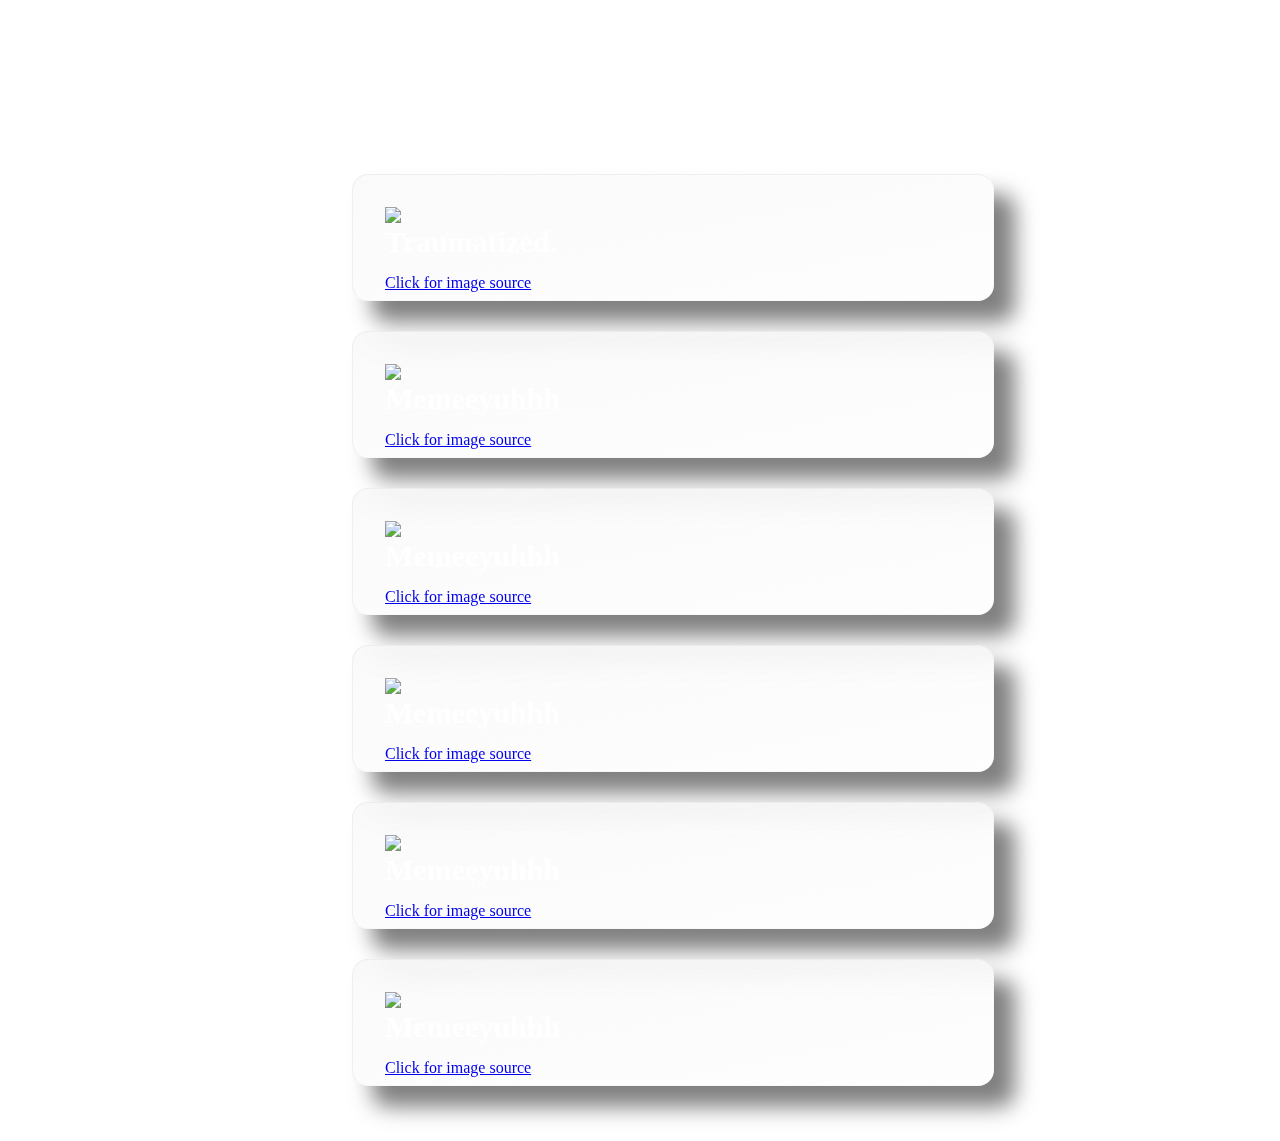
==== index.html @ aaee1eb5 "Rename meme.html to index.html" ====
<!DOCTYPE html>
<html lang="en">
<head>
    <meta charset="UTF-8">
    <meta http-equiv="X-UA-Compatible" content="IE=edge">
    <meta name="viewport" content="width=device-width, initial-scale=1.0">

    <title>Memeeyuhhh</title>

    <link rel="stylesheet" href="https://use.fontawesome.com/releases/v5.11.2/css/all/css">
    <link rel="stylesheet" href="https://fonts.googleapis.com/css?family=Josefin+Sans&display=swap">

    <!--Bootstrap CSS-->
    <link href="https://cdn.jsdelivr.net/npm/bootstrap@5.0.2/dist/css/bootstrap.min.css" rel="stylesheet" 
        integrity="sha384-EVSTQN3/azprG1Anm3QDgpJLIm9Nao0Yz1ztcQTwFspd3yD65VohhpuuCOmLASjC" crossorigin="anonymous">

    <!--Main CSS-->
    <link href="meme.css" rel="stylesheet">


</head>
<body>
    
    <h1 class="title text-center py-4 mt-5">Glass Card Memeeyuhhh</h1>

    <div class="row">

        <!--1st card start-->

        <div class="one col-md-6 d-flex justify-content-center">

            <div class="card m-2 cb1 text-center">
                <img src="https://lh3.googleusercontent.com/LEWUDRuXic7E5ug-Vyhb6xtGleep68uLTfP1RsRbM6vSg0Ivm3ibJ0djQS49QT1kv5eQIJyEjRAqQLPvF3HZ_ikT3NlF_fDfuB0gbvWSIF-esNJJN5MmG-qsKDZV7-JC6fqWRzrF4A=w2400" class="card-img-top" alt="...">
                <div class="card-body">

                    <h2 class="card-title">Traumatized.</h2>

                    <a href="#" class="btn btn-outline-light">Click for image source</a>

                </div>

            </div>

        </div>

        <!--1st card end-->



        <!--2nd card start-->

        <div class="two col-md-6 d-flex justify-content-center">

            <div class="card m-2 cb2 text-center">
                <img src="https://i.pinimg.com/originals/f2/32/9a/f2329a46a47021de95ef64623cfee382.jpg" class="card-img-top" alt="...">

                <div class="card-body">

                    <h2 class="card-title">Memeeyuhhh</h2>

                    <a href="#" class="btn btn-outline-light">Click for image source</a>

                </div>

            </div>

        </div>

        <!--2nd card end-->

        <!--3rd card start-->

        <div class="three col-md-6 d-flex justify-content-center">

            <div class="card m-2 cb2 text-center">
                <img src="https://i.pinimg.com/originals/f2/32/9a/f2329a46a47021de95ef64623cfee382.jpg" class="card-img-top" alt="...">

                <div class="card-body">

                    <h2 class="card-title mb-4">Memeeyuhhh</h2>

                    <a href="#" class="btn btn-outline-light">Click for image source</a>

                </div>

            </div>

        </div>

        <!--3rd card end-->

        <!--4th card start-->

        <div class="four col-md-6 d-flex justify-content-center">

            <div class="card m-2 cb1 text-center">
                <img src="https://i.pinimg.com/originals/f2/32/9a/f2329a46a47021de95ef64623cfee382.jpg" class="card-img-top" alt="...">

                <div class="card-body">

                    <h2 class="card-title mb-4">Memeeyuhhh</h2>

                    <a href="#" class="btn btn-outline-light">Click for image source</a>

                </div>

            </div>

        </div>

        <!--4th card end-->

        <!--5th card start-->

        <div class="five col-md-6 d-flex justify-content-center">

            <div class="card m-2 cb1 text-center">
                <img src="https://i.pinimg.com/originals/f2/32/9a/f2329a46a47021de95ef64623cfee382.jpg" class="card-img-top" alt="...">

                <div class="card-body">

                    <h2 class="card-title mb-4">Memeeyuhhh</h2>

                    <a href="#" class="btn btn-outline-light">Click for image source</a>

                </div>

            </div>

        </div>

        <!--5th card end-->

        <!--6th card start-->

        <div class="six col-md-6 d-flex justify-content-center">

            <div class="card m-2 cb2 text-center">
                <img src="https://i.pinimg.com/originals/f2/32/9a/f2329a46a47021de95ef64623cfee382.jpg" class="card-img-top" alt="...">

                <div class="card-body">

                    <h2 class="card-title mb-4">Memeeyuhhh</h2>

                    <a href="#" class="btn btn-outline-light">Click for image source</a>

                </div>

            </div>

        </div>

        <!--6th card end-->


    </div>

    <script src="https://cdn.jsdelivr.net/npm/bootstrap@5.0.2/dist/js/bootstrap.bundle.min.js" 
        integrity="sha384-MrcW6ZMFYlzcLA8Nl+NtUVF0sA7MsXsP1UyJoMp4YLEuNSfAP+JcXn/tWtIaxVXM" crossorigin="anonymous">
    </script>


</body>
</html>
---- meme.css ----
*{
    margin: 0 auto;
}

body{
    background-image: url(https://i.pinimg.com/originals/b8/f4/c0/b8f4c048cdc9f521294171426cd19369.jpg);
    background-size: cover;
    background-position: center center;
    background-attachment: scroll;
    color: white;
}

.title{
    margin: 0 auto;
    width: 100%;
    max-width: 40rem;
    font-size: 4rem;
    text-align: center;
}

.row{
    margin: 0;
    padding: 5%;
    padding-top: 2%;
    padding-bottom: 2%;
}

.col-md-6{
    width: 50%;
    max-width: 1000px;
    height: 100%;
    max-height: 1000px;
    padding-bottom: 30px;
    padding-left: 15px;
    padding-right: 15px;
}

.card{
    width: 100%;
    max-width: 1000px;
    height: 100%;
    max-height: 1000px;
    padding: 2rem 2rem 0.5rem 2rem;

    border-radius: 1rem;
    border: 1px solid transparent;

    backdrop-filter: blur(1rem);
    box-shadow: 1.3rem 1.3rem 1.3rem rgba(0, 0, 0, 0.5);

    border-top-color: rgba(225, 225, 225, 0.5);
    border-left-color: rgba(225, 225, 225, 0.5);
    border-bottom-color: rgba(225, 225, 225, 0.1);
    border-right-color: rgba(225, 225, 225, 0.1);
}

.card img{
    width: 100%;
    height: 100%;
}

.card-title{
    font-size: 30px;
    margin-bottom: 15px;
}

.cb1, .cb2{
    background: linear-gradient(to right bottom, rgba(225, 225, 225, 0.166), rgba(225, 225, 225, 0.045));
}

{
    background: linear-gradient(to right bottom, rgba(157, 23, 198, 0.166), rgba(157, 23, 198, 0.045));
}

.btn{
    border-radius: 0.5rem;
}

.btn:hover{
    box-shadow: 0 0.3rem 1rem rgba(0, 0, 0, 0.3);
    transition: ease 0.6s;
}
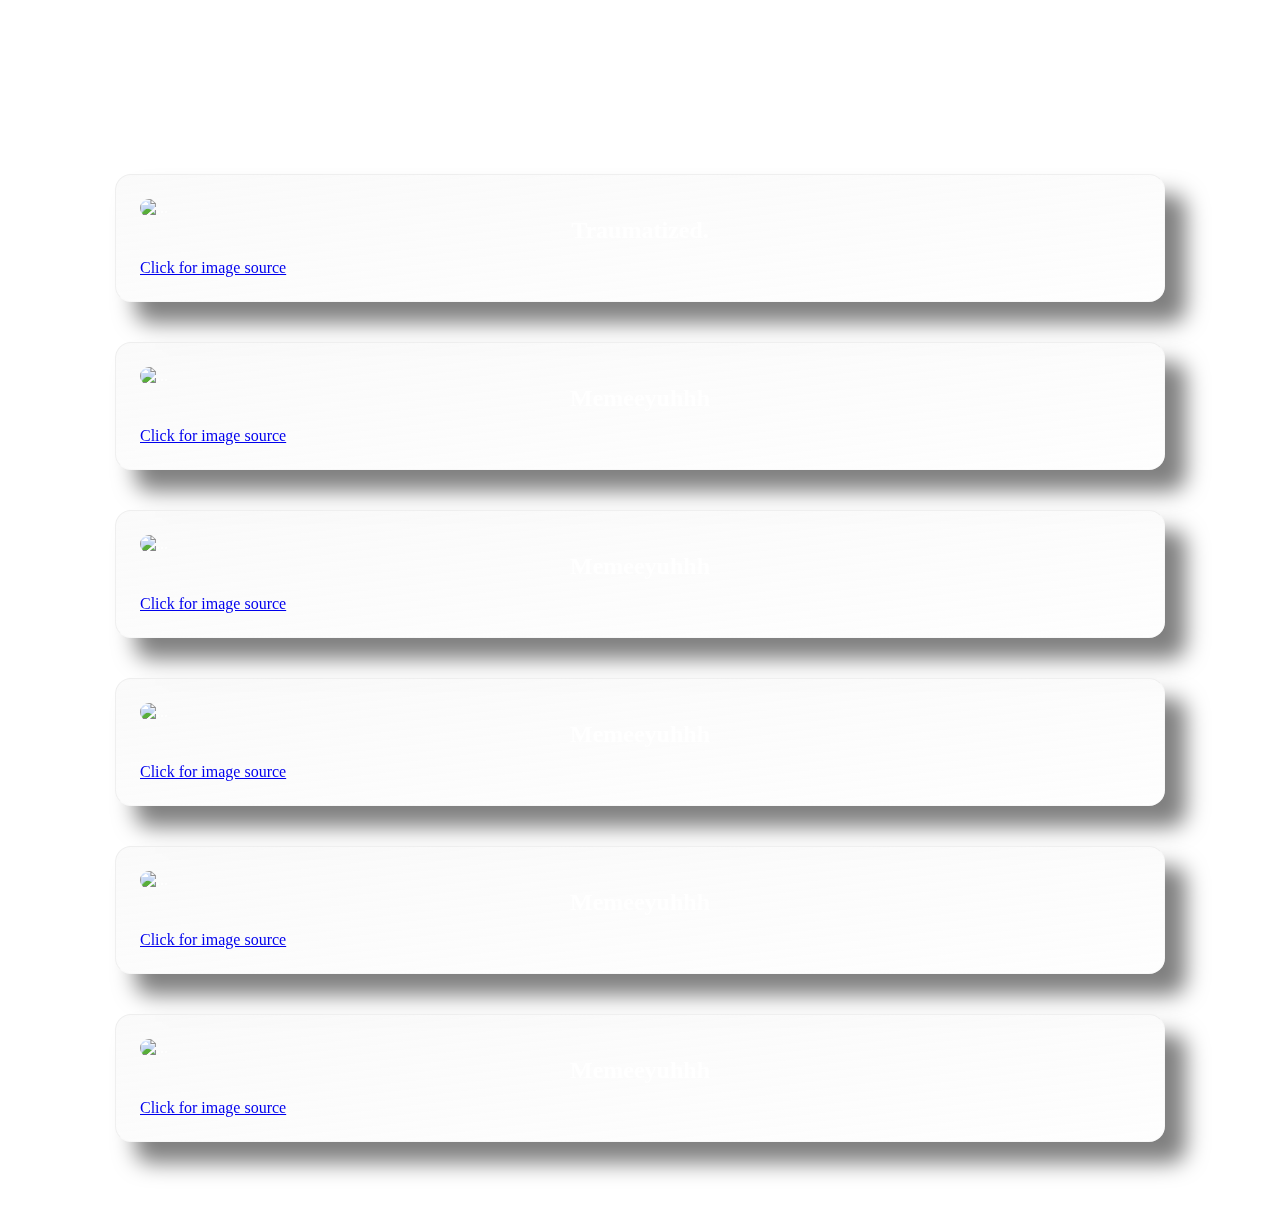
==== commit 6a6b4d72: "Add files via upload" ====
--- a/index.html
+++ b/index.html
@@ -23,135 +23,139 @@
     
     <h1 class="title text-center py-4 mt-5">Glass Card Memeeyuhhh</h1>
 
-    <div class="row">
+    <div class="container">
 
-        <!--1st card start-->
+        <div class="row">
 
-        <div class="one col-md-6 d-flex justify-content-center">
+            <!--1st card start-->
 
-            <div class="card m-2 cb1 text-center">
-                <img src="https://lh3.googleusercontent.com/LEWUDRuXic7E5ug-Vyhb6xtGleep68uLTfP1RsRbM6vSg0Ivm3ibJ0djQS49QT1kv5eQIJyEjRAqQLPvF3HZ_ikT3NlF_fDfuB0gbvWSIF-esNJJN5MmG-qsKDZV7-JC6fqWRzrF4A=w2400" class="card-img-top" alt="...">
-                <div class="card-body">
+            <div class="one col-md-6 d-flex justify-content-center">
 
-                    <h2 class="card-title">Traumatized.</h2>
+                <div class="card m-2 cb1 text-center">
+                    <img src="https://lh3.googleusercontent.com/LEWUDRuXic7E5ug-Vyhb6xtGleep68uLTfP1RsRbM6vSg0Ivm3ibJ0djQS49QT1kv5eQIJyEjRAqQLPvF3HZ_ikT3NlF_fDfuB0gbvWSIF-esNJJN5MmG-qsKDZV7-JC6fqWRzrF4A=w2400" class="card-img-top" alt="...">
+                    <div class="card-body">
 
-                    <a href="#" class="btn btn-outline-light">Click for image source</a>
+                        <h2 class="card-title">Traumatized.</h2>
+
+                        <a href="#" class="btn btn-outline-light">Click for image source</a>
+
+                    </div>
 
                 </div>
 
             </div>
 
-        </div>
-
-        <!--1st card end-->
+            <!--1st card end-->
 
 
 
-        <!--2nd card start-->
+            <!--2nd card start-->
 
-        <div class="two col-md-6 d-flex justify-content-center">
+            <div class="two col-md-6 d-flex justify-content-center">
 
-            <div class="card m-2 cb2 text-center">
-                <img src="https://i.pinimg.com/originals/f2/32/9a/f2329a46a47021de95ef64623cfee382.jpg" class="card-img-top" alt="...">
+                <div class="card m-2 cb2 text-center">
+                    <img src="https://i.pinimg.com/originals/f2/32/9a/f2329a46a47021de95ef64623cfee382.jpg" class="card-img-top" alt="...">
 
-                <div class="card-body">
+                    <div class="card-body">
 
-                    <h2 class="card-title">Memeeyuhhh</h2>
+                        <h2 class="card-title">Memeeyuhhh</h2>
 
-                    <a href="#" class="btn btn-outline-light">Click for image source</a>
+                        <a href="#" class="btn btn-outline-light">Click for image source</a>
+
+                    </div>
 
                 </div>
 
             </div>
 
-        </div>
+            <!--2nd card end-->
 
-        <!--2nd card end-->
+            <!--3rd card start-->
 
-        <!--3rd card start-->
+            <div class="three col-md-6 d-flex justify-content-center">
 
-        <div class="three col-md-6 d-flex justify-content-center">
+                <div class="card m-2 cb2 text-center">
+                    <img src="https://i.pinimg.com/originals/f2/32/9a/f2329a46a47021de95ef64623cfee382.jpg" class="card-img-top" alt="...">
 
-            <div class="card m-2 cb2 text-center">
-                <img src="https://i.pinimg.com/originals/f2/32/9a/f2329a46a47021de95ef64623cfee382.jpg" class="card-img-top" alt="...">
+                    <div class="card-body">
 
-                <div class="card-body">
+                        <h2 class="card-title mb-4">Memeeyuhhh</h2>
 
-                    <h2 class="card-title mb-4">Memeeyuhhh</h2>
+                        <a href="#" class="btn btn-outline-light">Click for image source</a>
 
-                    <a href="#" class="btn btn-outline-light">Click for image source</a>
+                    </div>
 
                 </div>
 
             </div>
 
-        </div>
+            <!--3rd card end-->
 
-        <!--3rd card end-->
+            <!--4th card start-->
 
-        <!--4th card start-->
+            <div class="four col-md-6 d-flex justify-content-center">
 
-        <div class="four col-md-6 d-flex justify-content-center">
+                <div class="card m-2 cb1 text-center">
+                    <img src="https://i.pinimg.com/originals/f2/32/9a/f2329a46a47021de95ef64623cfee382.jpg" class="card-img-top" alt="...">
 
-            <div class="card m-2 cb1 text-center">
-                <img src="https://i.pinimg.com/originals/f2/32/9a/f2329a46a47021de95ef64623cfee382.jpg" class="card-img-top" alt="...">
+                    <div class="card-body">
 
-                <div class="card-body">
+                        <h2 class="card-title mb-4">Memeeyuhhh</h2>
 
-                    <h2 class="card-title mb-4">Memeeyuhhh</h2>
+                        <a href="#" class="btn btn-outline-light">Click for image source</a>
 
-                    <a href="#" class="btn btn-outline-light">Click for image source</a>
+                    </div>
 
                 </div>
 
             </div>
 
-        </div>
+            <!--4th card end-->
 
-        <!--4th card end-->
+            <!--5th card start-->
 
-        <!--5th card start-->
+            <div class="five col-md-6 d-flex justify-content-center">
 
-        <div class="five col-md-6 d-flex justify-content-center">
+                <div class="card m-2 cb1 text-center">
+                    <img src="https://i.pinimg.com/originals/f2/32/9a/f2329a46a47021de95ef64623cfee382.jpg" class="card-img-top" alt="...">
 
-            <div class="card m-2 cb1 text-center">
-                <img src="https://i.pinimg.com/originals/f2/32/9a/f2329a46a47021de95ef64623cfee382.jpg" class="card-img-top" alt="...">
+                    <div class="card-body">
 
-                <div class="card-body">
+                        <h2 class="card-title mb-4">Memeeyuhhh</h2>
 
-                    <h2 class="card-title mb-4">Memeeyuhhh</h2>
+                        <a href="#" class="btn btn-outline-light">Click for image source</a>
 
-                    <a href="#" class="btn btn-outline-light">Click for image source</a>
+                    </div>
 
                 </div>
 
             </div>
 
-        </div>
+            <!--5th card end-->
 
-        <!--5th card end-->
+            <!--6th card start-->
 
-        <!--6th card start-->
+            <div class="six col-md-6 d-flex justify-content-center">
 
-        <div class="six col-md-6 d-flex justify-content-center">
+                <div class="card m-2 cb2 text-center">
+                    <img src="https://i.pinimg.com/originals/f2/32/9a/f2329a46a47021de95ef64623cfee382.jpg" class="card-img-top" alt="...">
 
-            <div class="card m-2 cb2 text-center">
-                <img src="https://i.pinimg.com/originals/f2/32/9a/f2329a46a47021de95ef64623cfee382.jpg" class="card-img-top" alt="...">
+                    <div class="card-body">
 
-                <div class="card-body">
+                        <h2 class="card-title mb-4">Memeeyuhhh</h2>
 
-                    <h2 class="card-title mb-4">Memeeyuhhh</h2>
+                        <a href="#" class="btn btn-outline-light">Click for image source</a>
 
-                    <a href="#" class="btn btn-outline-light">Click for image source</a>
+                    </div>
 
                 </div>
 
             </div>
 
+            <!--6th card end-->
+
+
         </div>
-
-        <!--6th card end-->
-
 
     </div>
 
@@ -161,4 +165,4 @@
 
 
 </body>
-</html>
+</html>--- a/meme.css
+++ b/meme.css
@@ -26,21 +26,15 @@
 }
 
 .col-md-6{
-    width: 50%;
-    max-width: 1000px;
-    height: 100%;
-    max-height: 1000px;
-    padding-bottom: 30px;
-    padding-left: 15px;
-    padding-right: 15px;
+    padding-bottom: 40px;
+    padding-left: 20px;
+    padding-right: 20px;
 }
 
 .card{
     width: 100%;
     max-width: 1000px;
-    height: 100%;
-    max-height: 1000px;
-    padding: 2rem 2rem 0.5rem 2rem;
+    padding: 1.5rem;
 
     border-radius: 1rem;
     border: 1px solid transparent;
@@ -57,23 +51,21 @@
 .card img{
     width: 100%;
     height: 100%;
+    border-radius: 10px;
 }
 
 .card-title{
-    font-size: 30px;
     margin-bottom: 15px;
+    text-align: center;
 }
 
 .cb1, .cb2{
     background: linear-gradient(to right bottom, rgba(225, 225, 225, 0.166), rgba(225, 225, 225, 0.045));
 }
 
-{
-    background: linear-gradient(to right bottom, rgba(157, 23, 198, 0.166), rgba(157, 23, 198, 0.045));
-}
-
 .btn{
     border-radius: 0.5rem;
+    text-align: center;
 }
 
 .btn:hover{
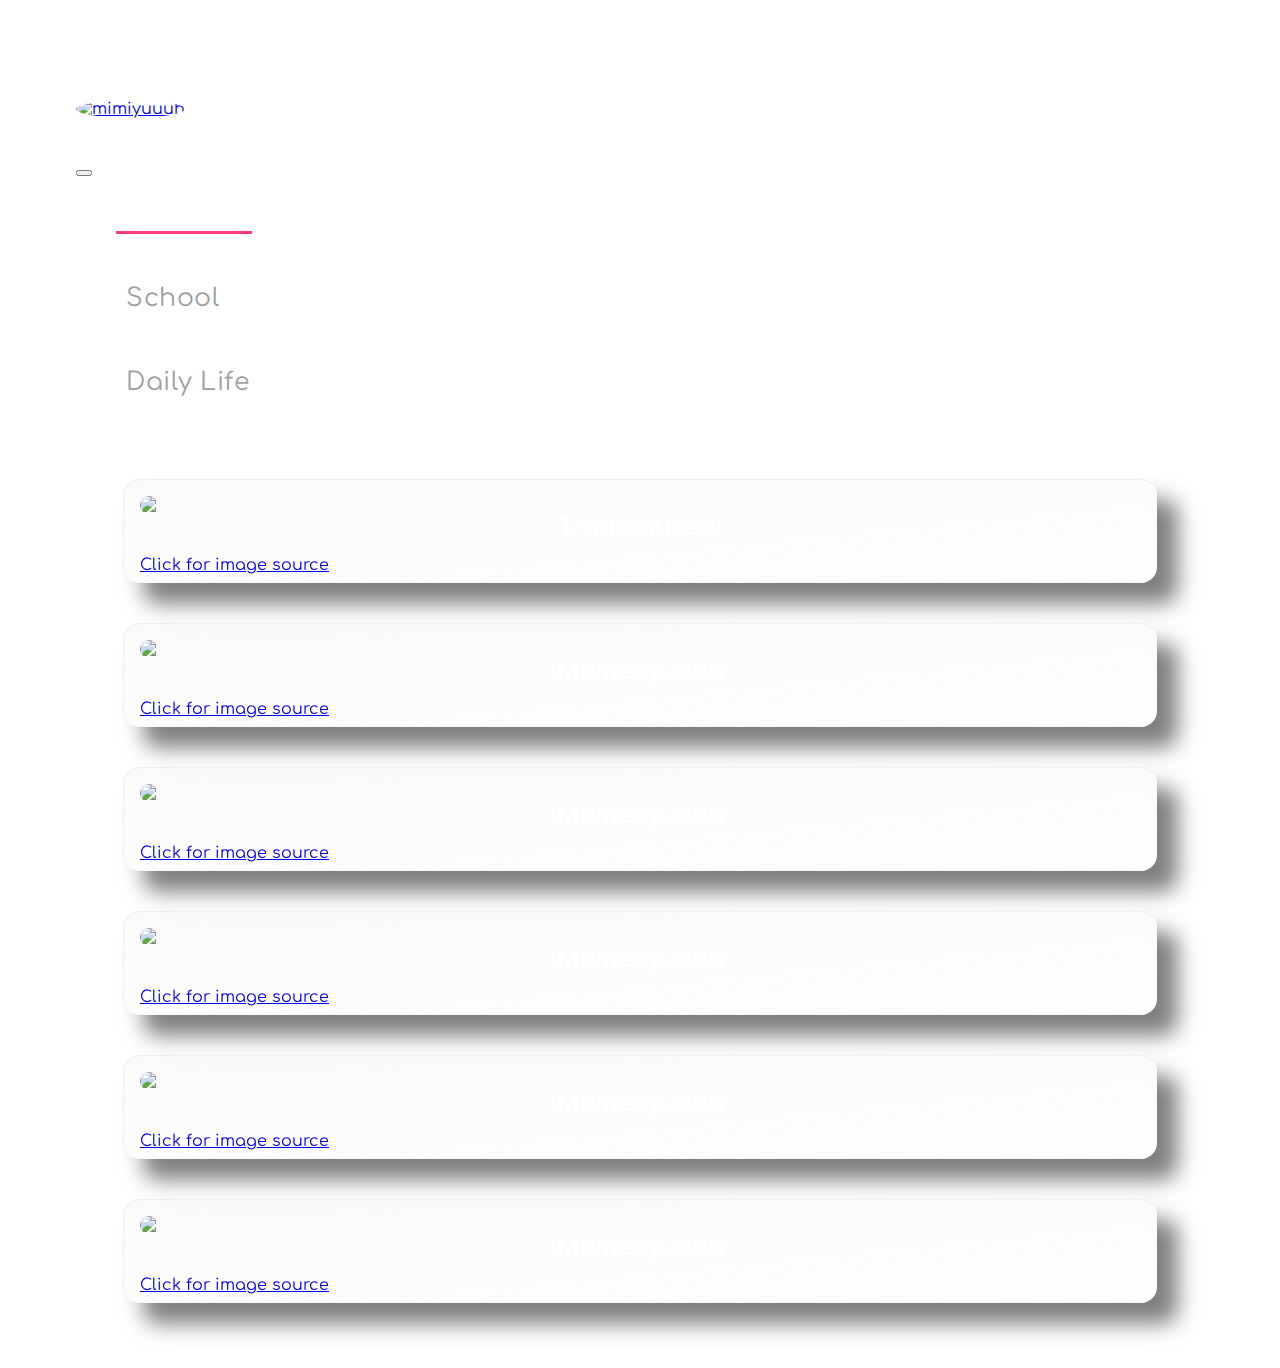
==== commit 94ba1327: "Add files via upload" ====
--- a/index.html
+++ b/index.html
@@ -11,8 +11,9 @@
     <link rel="stylesheet" href="https://fonts.googleapis.com/css?family=Josefin+Sans&display=swap">
 
     <!--Bootstrap CSS-->
-    <link href="https://cdn.jsdelivr.net/npm/bootstrap@5.0.2/dist/css/bootstrap.min.css" rel="stylesheet" 
-        integrity="sha384-EVSTQN3/azprG1Anm3QDgpJLIm9Nao0Yz1ztcQTwFspd3yD65VohhpuuCOmLASjC" crossorigin="anonymous">
+    <link href="https://cdn.jsdelivr.net/npm/bootstrap@5.0.2/dist/css/bootstrap.min.css" 
+    rel="stylesheet" integrity="sha384-EVSTQN3/azprG1Anm3QDgpJLIm9Nao0Yz1ztcQTwFspd3yD65VohhpuuCOmLASjC" 
+    crossorigin="anonymous">
 
     <!--Main CSS-->
     <link href="meme.css" rel="stylesheet">
@@ -20,147 +21,173 @@
 
 </head>
 <body>
+
+    <!--Navigation Bar start-->
+
+    <nav class="navbar navbar-expand-lg navbar-light gradient-navbar">
+        <div class="container-fluid">
+            <div class="navbar-brand">
+                <a href="index.html">
+                    <img src="https://tikstar-user-images.oss-cn-hongkong.aliyuncs.com/8054_6780540675479913474.jpg" alt="mimiyuuuh" class="d-inline-block align-text-top">
+                </a>
+            </div>
+            <div class="navbar-title">
+                 <h1>memeyuhhh.</h1>
+            </div>
+          <button class="navbar-toggler" type="button" data-bs-toggle="collapse" data-bs-target="#navbarSupportedContent" aria-controls="navbarSupportedContent" aria-expanded="false" aria-label="Toggle navigation">
+            <span class="navbar-toggler-icon"></span>
+          </button>
+          <div class="collapse navbar-collapse" id="navbarSupportedContent">
+            <ul class="nav-bar navbar-nav">
+              <li class="nav-item"><a class="active" aria-current="page" href="index.html">At Home</a></li>
+              <li class="nav-item"><a href="school.html">School</a></li>
+              <li class="nav-item"><a href="dailylife.html">Daily Life</a></li>
+            </ul>
+          </div>
+        </div>
+      </nav>
+
+    <!--Navigation Bar end-->
+
+
+    <!--cards start-->
     
-    <h1 class="title text-center py-4 mt-5">Glass Card Memeeyuhhh</h1>
+    <div class="row">
 
-    <div class="container">
+        <!--1st card start-->
 
-        <div class="row">
+        <div class="one col-md-6 d-flex justify-content-center">
 
-            <!--1st card start-->
+            <div class="card m-2 cb1 text-center">
+                <img src="https://lh3.googleusercontent.com/LEWUDRuXic7E5ug-Vyhb6xtGleep68uLTfP1RsRbM6vSg0Ivm3ibJ0djQS49QT1kv5eQIJyEjRAqQLPvF3HZ_ikT3NlF_fDfuB0gbvWSIF-esNJJN5MmG-qsKDZV7-JC6fqWRzrF4A=w2400" class="card-img-top" alt="...">
+                <div class="card-body">
 
-            <div class="one col-md-6 d-flex justify-content-center">
+                    <h2 class="card-title">Traumatized.</h2>
 
-                <div class="card m-2 cb1 text-center">
-                    <img src="https://lh3.googleusercontent.com/LEWUDRuXic7E5ug-Vyhb6xtGleep68uLTfP1RsRbM6vSg0Ivm3ibJ0djQS49QT1kv5eQIJyEjRAqQLPvF3HZ_ikT3NlF_fDfuB0gbvWSIF-esNJJN5MmG-qsKDZV7-JC6fqWRzrF4A=w2400" class="card-img-top" alt="...">
-                    <div class="card-body">
-
-                        <h2 class="card-title">Traumatized.</h2>
-
-                        <a href="#" class="btn btn-outline-light">Click for image source</a>
-
-                    </div>
+                    <a href="#" class="btn btn-outline-light">Click for image source</a>
 
                 </div>
 
             </div>
 
-            <!--1st card end-->
+        </div>
+
+        <!--1st card end-->
 
 
 
-            <!--2nd card start-->
+        <!--2nd card start-->
 
-            <div class="two col-md-6 d-flex justify-content-center">
+        <div class="two col-md-6 d-flex justify-content-center">
 
-                <div class="card m-2 cb2 text-center">
-                    <img src="https://i.pinimg.com/originals/f2/32/9a/f2329a46a47021de95ef64623cfee382.jpg" class="card-img-top" alt="...">
+            <div class="card m-2 cb2 text-center">
+                <img src="https://i.pinimg.com/originals/f2/32/9a/f2329a46a47021de95ef64623cfee382.jpg" class="card-img-top" alt="...">
 
-                    <div class="card-body">
+                <div class="card-body">
 
-                        <h2 class="card-title">Memeeyuhhh</h2>
+                    <h2 class="card-title">Memeeyuhhh</h2>
 
-                        <a href="#" class="btn btn-outline-light">Click for image source</a>
-
-                    </div>
+                    <a href="#" class="btn btn-outline-light">Click for image source</a>
 
                 </div>
 
             </div>
 
-            <!--2nd card end-->
+        </div>
 
-            <!--3rd card start-->
+        <!--2nd card end-->
 
-            <div class="three col-md-6 d-flex justify-content-center">
+        <!--3rd card start-->
 
-                <div class="card m-2 cb2 text-center">
-                    <img src="https://i.pinimg.com/originals/f2/32/9a/f2329a46a47021de95ef64623cfee382.jpg" class="card-img-top" alt="...">
+        <div class="three col-md-6 d-flex justify-content-center">
 
-                    <div class="card-body">
+            <div class="card m-2 cb2 text-center">
+                <img src="https://i.pinimg.com/originals/f2/32/9a/f2329a46a47021de95ef64623cfee382.jpg" class="card-img-top" alt="...">
 
-                        <h2 class="card-title mb-4">Memeeyuhhh</h2>
+                <div class="card-body">
 
-                        <a href="#" class="btn btn-outline-light">Click for image source</a>
+                    <h2 class="card-title mb-4">Memeeyuhhh</h2>
 
-                    </div>
+                    <a href="#" class="btn btn-outline-light">Click for image source</a>
 
                 </div>
 
             </div>
 
-            <!--3rd card end-->
+        </div>
 
-            <!--4th card start-->
+        <!--3rd card end-->
 
-            <div class="four col-md-6 d-flex justify-content-center">
+        <!--4th card start-->
 
-                <div class="card m-2 cb1 text-center">
-                    <img src="https://i.pinimg.com/originals/f2/32/9a/f2329a46a47021de95ef64623cfee382.jpg" class="card-img-top" alt="...">
+        <div class="four col-md-6 d-flex justify-content-center">
 
-                    <div class="card-body">
+            <div class="card m-2 cb1 text-center">
+                <img src="https://i.pinimg.com/originals/f2/32/9a/f2329a46a47021de95ef64623cfee382.jpg" class="card-img-top" alt="...">
 
-                        <h2 class="card-title mb-4">Memeeyuhhh</h2>
+                <div class="card-body">
 
-                        <a href="#" class="btn btn-outline-light">Click for image source</a>
+                    <h2 class="card-title mb-4">Memeeyuhhh</h2>
 
-                    </div>
+                    <a href="#" class="btn btn-outline-light">Click for image source</a>
 
                 </div>
 
             </div>
 
-            <!--4th card end-->
+        </div>
 
-            <!--5th card start-->
+        <!--4th card end-->
 
-            <div class="five col-md-6 d-flex justify-content-center">
+        <!--5th card start-->
 
-                <div class="card m-2 cb1 text-center">
-                    <img src="https://i.pinimg.com/originals/f2/32/9a/f2329a46a47021de95ef64623cfee382.jpg" class="card-img-top" alt="...">
+        <div class="five col-md-6 d-flex justify-content-center">
 
-                    <div class="card-body">
+            <div class="card m-2 cb1 text-center">
+                <img src="https://i.pinimg.com/originals/f2/32/9a/f2329a46a47021de95ef64623cfee382.jpg" class="card-img-top" alt="...">
 
-                        <h2 class="card-title mb-4">Memeeyuhhh</h2>
+                <div class="card-body">
 
-                        <a href="#" class="btn btn-outline-light">Click for image source</a>
+                    <h2 class="card-title mb-4">Memeeyuhhh</h2>
 
-                    </div>
+                    <a href="#" class="btn btn-outline-light">Click for image source</a>
 
                 </div>
 
             </div>
 
-            <!--5th card end-->
+        </div>
 
-            <!--6th card start-->
+        <!--5th card end-->
 
-            <div class="six col-md-6 d-flex justify-content-center">
+        <!--6th card start-->
 
-                <div class="card m-2 cb2 text-center">
-                    <img src="https://i.pinimg.com/originals/f2/32/9a/f2329a46a47021de95ef64623cfee382.jpg" class="card-img-top" alt="...">
+        <div class="six col-md-6 d-flex justify-content-center">
 
-                    <div class="card-body">
+            <div class="card m-2 cb2 text-center">
+                <img src="https://i.pinimg.com/originals/f2/32/9a/f2329a46a47021de95ef64623cfee382.jpg" class="card-img-top" alt="...">
 
-                        <h2 class="card-title mb-4">Memeeyuhhh</h2>
+                <div class="card-body">
 
-                        <a href="#" class="btn btn-outline-light">Click for image source</a>
+                    <h2 class="card-title mb-4">Memeeyuhhh</h2>
 
-                    </div>
+                    <a href="#" class="btn btn-outline-light">Click for image source</a>
 
                 </div>
 
             </div>
 
-            <!--6th card end-->
+        </div>
 
-
-        </div>
+        <!--6th card end-->
 
     </div>
 
+    <!--cards end-->
+
     <script src="https://cdn.jsdelivr.net/npm/bootstrap@5.0.2/dist/js/bootstrap.bundle.min.js" 
-        integrity="sha384-MrcW6ZMFYlzcLA8Nl+NtUVF0sA7MsXsP1UyJoMp4YLEuNSfAP+JcXn/tWtIaxVXM" crossorigin="anonymous">
+        integrity="sha384-MrcW6ZMFYlzcLA8Nl+NtUVF0sA7MsXsP1UyJoMp4YLEuNSfAP+JcXn/tWtIaxVXM" 
+        crossorigin="anonymous">
     </script>
 
 
--- a/meme.css
+++ b/meme.css
@@ -1,3 +1,5 @@
+@import url('https://fonts.googleapis.com/css2?family=Comfortaa&display=swap');
+
 *{
     margin: 0 auto;
 }
@@ -8,6 +10,99 @@
     background-position: center center;
     background-attachment: scroll;
     color: white;
+    font-family: 'Comfortaa', sans-serif;
+}
+
+.navbar{
+    margin: 0px;
+    padding: 2px;
+}
+
+.container-fluid{
+    margin-top: 2%;
+    margin-left: 5.8%;
+}
+
+@media only screen and (max-width: 990px) {
+    .container-fluid{
+        margin-right: 16%;
+    }
+
+    .navbar-collapse ul{
+        margin-top: 2%;
+        margin-left: 25%;
+    }
+}
+
+.gradient-navbar{
+    background-image: linear-gradient(90deg,  #83486a00, #66387900);
+}
+
+.navbar-brand img{
+    border-radius: 90%;
+    width: 90px;
+    height: 90px;
+    margin-top: 6%;
+}
+
+.navbar-title{
+    font-family: 'Comfortaa', sans-serif;
+    font-size: 15px;
+    margin-top: 0.7%;
+}
+
+ul{
+    margin-right: 4.5%;
+    margin-top: 2%;
+}
+
+li{
+    padding-right: 30px;
+    padding-bottom: 5%;
+}
+
+li a{
+    position: relative;
+    text-decoration: none;
+    font-family: 'Comfortaa', sans-serif;
+    color: #a0a0a0;
+    letter-spacing: 0.5px;
+    font-size: 25px;
+    padding: 0 10px;
+}
+
+li a:after{     
+    content: "";
+    position: absolute;
+    background-color: #ff3c78;
+    height: 3px;
+    width: 0;
+    left: 0;
+    bottom: -5px;
+    transition: 0.3s;
+}
+
+li .active{
+    color: white;
+}
+
+li .active:after{
+    content: "";
+    position: absolute;
+    background-color: #ff3c78;
+    height: 3px;
+    width: 100%;
+    left: 0;
+    bottom: -5px;
+    transition: 0.3s;
+}
+
+li a:hover{
+    color: #ffffff;
+}
+
+li a:hover:after{
+    width: 100%;
 }
 
 .title{
@@ -23,6 +118,7 @@
     padding: 5%;
     padding-top: 2%;
     padding-bottom: 2%;
+    margin-top: 2%px;
 }
 
 .col-md-6{
@@ -34,7 +130,8 @@
 .card{
     width: 100%;
     max-width: 1000px;
-    padding: 1.5rem;
+    padding: 1rem;
+    padding-bottom: 0.5rem;
 
     border-radius: 1rem;
     border: 1px solid transparent;
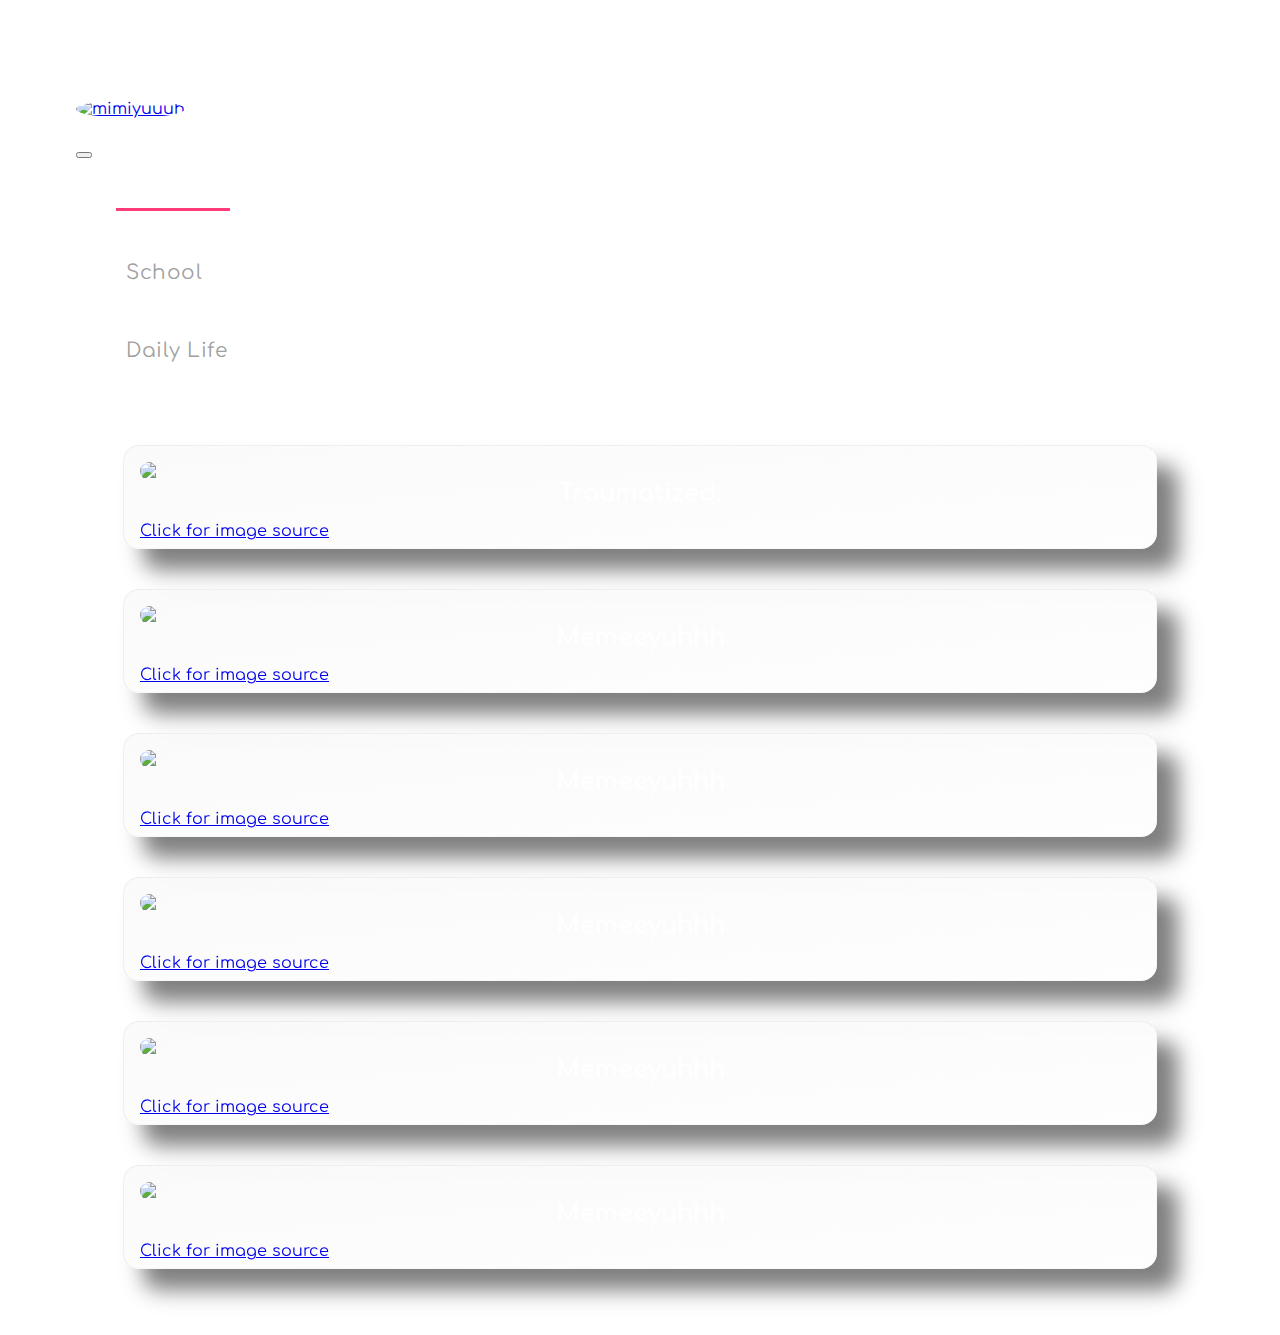
==== commit db72890e: "Add files via upload" ====
--- a/index.html
+++ b/index.html
@@ -5,7 +5,7 @@
     <meta http-equiv="X-UA-Compatible" content="IE=edge">
     <meta name="viewport" content="width=device-width, initial-scale=1.0">
 
-    <title>Memeeyuhhh</title>
+    <title>Memeyuhhh</title>
 
     <link rel="stylesheet" href="https://use.fontawesome.com/releases/v5.11.2/css/all/css">
     <link rel="stylesheet" href="https://fonts.googleapis.com/css?family=Josefin+Sans&display=swap">
@@ -32,7 +32,7 @@
                 </a>
             </div>
             <div class="navbar-title">
-                 <h1>memeyuhhh.</h1>
+                 <a href="index.html">memeyuhhh.</a>
             </div>
           <button class="navbar-toggler" type="button" data-bs-toggle="collapse" data-bs-target="#navbarSupportedContent" aria-controls="navbarSupportedContent" aria-expanded="false" aria-label="Toggle navigation">
             <span class="navbar-toggler-icon"></span>
--- a/meme.css
+++ b/meme.css
@@ -24,8 +24,44 @@
 }
 
 @media only screen and (max-width: 990px) {
+
+    .navbar-brand img{
+        border-radius: 90%;
+        width: 60px;
+        height: 60px;
+        margin-top: 6%;
+    }
+
     .container-fluid{
-        margin-right: 16%;
+        margin-right: 21%;
+    }
+
+    .navbar-collapse ul{
+        margin-top: 2%;
+        margin-left: 30%;
+    }
+}
+
+@media only screen and (max-width: 468px) {
+
+    .navbar-brand{
+        margin: 0;
+        padding: 0;
+    }
+    
+    .navbar-brand img{
+        border-radius: 90%;
+        width: 30px;
+        height: 30px;
+        margin-top: 6%;
+    }
+
+    .navbar-title a {
+        margin-top: 3%;
+    }
+
+    .container-fluid{
+        margin-right: 8%;
     }
 
     .navbar-collapse ul{
@@ -45,10 +81,12 @@
     margin-top: 6%;
 }
 
-.navbar-title{
+.navbar-title a{
     font-family: 'Comfortaa', sans-serif;
-    font-size: 15px;
-    margin-top: 0.7%;
+    font-size: 20px;
+    margin-top: 2%;
+    color: white;
+    text-decoration: none;
 }
 
 ul{
@@ -67,7 +105,7 @@
     font-family: 'Comfortaa', sans-serif;
     color: #a0a0a0;
     letter-spacing: 0.5px;
-    font-size: 25px;
+    font-size: 20px;
     padding: 0 10px;
 }
 
